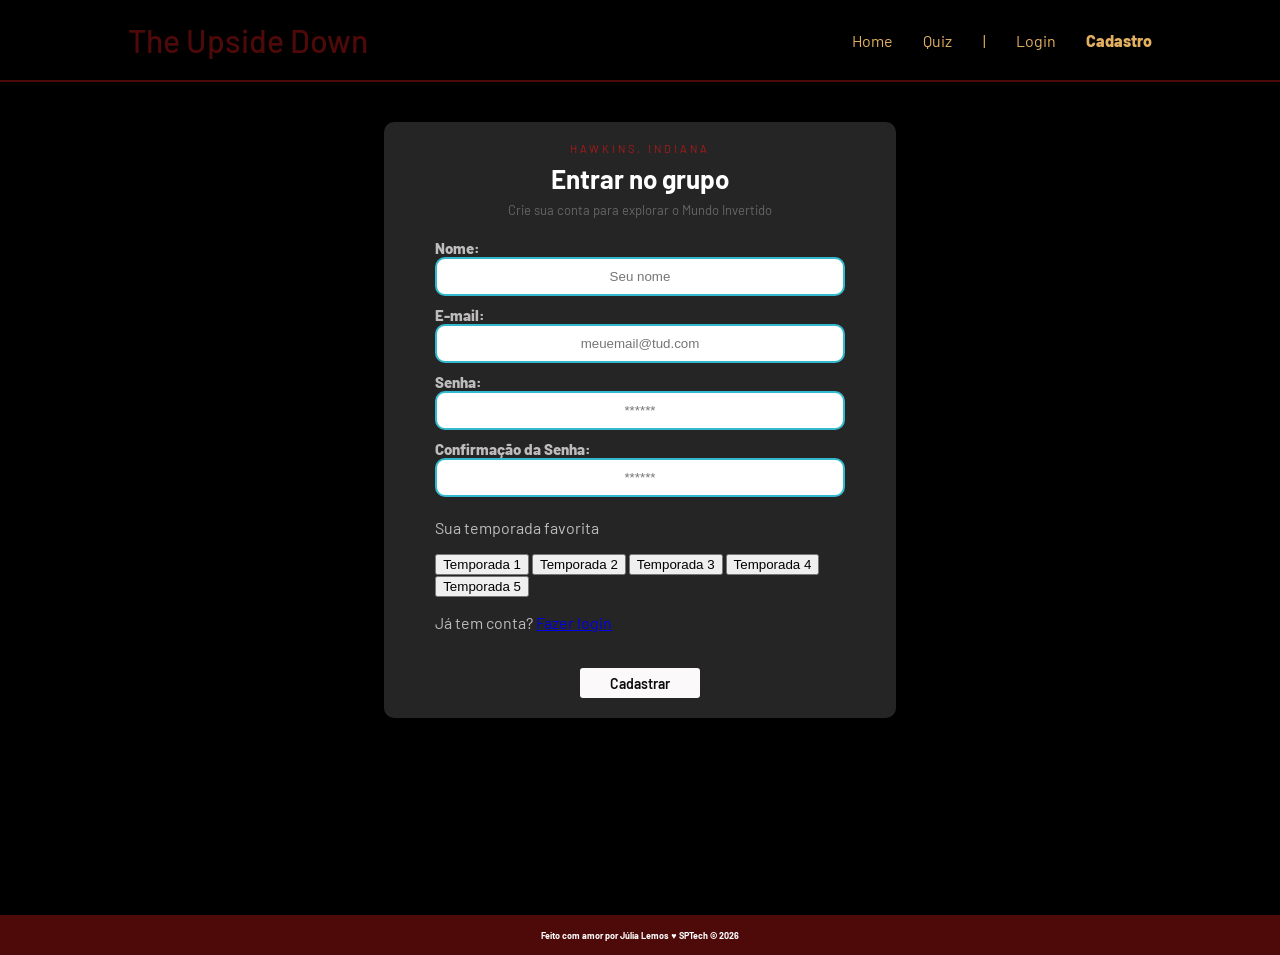
==== public/cadastro.html @ d05bf0a3 "Adiciona Cadastro, Votação e Quiz rodando" ====
<!DOCTYPE html>
<html lang="pt-br">

<head>
  <meta charset="UTF-8" />
  <meta http-equiv="X-UA-Compatible" content="IE=edge" />
  <meta name="viewport" content="width=device-width, initial-scale=1.0" />
  <title>The Upside Down | Cadastro</title>
  <script src="./js/sessao.js"></script>
  <link rel="stylesheet" href="./css/estilo.css" />
  <link rel="icon" href="./assets/icon/favicon2.ico" />
  <link rel="preconnect" href="https://fonts.gstatic.com" />
</head>

<body>
  <div class="header">
    <div class="container">
      <h1 class="titulo">The Upside Down</h1>
      <ul class="navbar">
        <li><a href="index.html">Home</a></li>
        <li><a href="quiz.html">Quiz</a></li>
        <li>|</li>
        <li><a href="login.html">Login</a></li>
        <li class="agora"><a href="#">Cadastro</a></li>
      </ul>
    </div>
  </div>

  <div class="login">
    <div class="alerta_erro">
      <div class="card_erro" id="cardErro">
        <span id="mensagem_erro"></span>
      </div>
    </div>
    <div class="container">
      <div class="card card-cadastro">
        <p class="cidade">Hawkins, Indiana</p>
        <h2>Entrar no grupo</h2>
        <p class="descricao">Crie sua conta para explorar o Mundo Invertido</p>
        <div class="formulario">
          <div class="campo">
            <span>Nome:</span>
            <input id="nome_input" type="text" placeholder="Seu nome" />
          </div>
          <div class="campo">
            <span>E-mail:</span>
            <input id="email_input" type="email" placeholder="meuemail@tud.com" />
          </div>
          <div class="campo">
            <span>Senha:</span>
            <input id="senha_input" type="password" placeholder="******" />
          </div>
          <div class="campo">
            <span>Confirmação da Senha:</span>
            <input id="confirmacao_senha_input" type="password" placeholder="******" />
          </div>

          <p class="rotulo">Sua temporada favorita</p>
          <div class="grade-temporadas">
            <button type="button" class="temporada" onclick="escolher(this, 1)">Temporada 1</button>
            <button type="button" class="temporada" onclick="escolher(this, 2)">Temporada 2</button>
            <button type="button" class="temporada" onclick="escolher(this, 3)">Temporada 3</button>
            <button type="button" class="temporada" onclick="escolher(this, 4)">Temporada 4</button>
            <button type="button" class="temporada temporada-ultima" onclick="escolher(this, 5)">Temporada 5</button>
          </div>

          <p class="texto-login">Já tem conta? <a href="login.html">Fazer login</a></p>
          <button type="button" class="botao" onclick="cadastrar()">Cadastrar</button>
        </div>

        <div id="div_aguardar" class="loading-div">
          <img src="./assets/circle-loading.gif" id="loading-gif" />
        </div>
        <div id="div_erros_login"></div>
      </div>
    </div>
  </div>

  <div class="footer">
    <div class="container">
      <h4>Feito com amor por Júlia Lemos &hearts; SPTech &copy; 2026</h4>
    </div>
  </div>
</body>

</html>

<script>
  var temporadaSelecionada = null;

  function escolher(btn, idTemporada) {
    document.querySelectorAll(".temporada").forEach(function (b) {
      b.classList.remove("selecionado");
    });
    btn.classList.add("selecionado");
    temporadaSelecionada = idTemporada;
  }

  function cadastrar() {
    var nomeVar = document.getElementById("nome_input").value;
    var emailVar = document.getElementById("email_input").value;
    var senhaVar = document.getElementById("senha_input").value;
    var confirmacaoSenhaVar = document.getElementById("confirmacao_senha_input").value;

    // Verificando se há algum campo em branco
    if (nomeVar == "" || emailVar == "" || senhaVar == "" || confirmacaoSenhaVar == "") {
      cardErro.style.display = "block";
      mensagem_erro.innerHTML = "Preencha todos os campos!";
      return false;
    }

    // Verificando se as senhas são iguais
    if (senhaVar !== confirmacaoSenhaVar) {
      cardErro.style.display = "block";
      mensagem_erro.innerHTML = "As senhas não são as mesmas!";
      return false;
    }

    setInterval(sumirMensagem, 5000);

    fetch("/usuarios/cadastrar", {
      method: "POST",
      headers: { "Content-Type": "application/json" },
      body: JSON.stringify({
        nomeServer: nomeVar,
        emailServer: emailVar,
        senhaServer: senhaVar,
        idTemporadaFavoritaServer: temporadaSelecionada
      }),
    })
      .then(function (resposta) {
        if (resposta.ok) {
          cardErro.style.display = "block";
          mensagem_erro.innerHTML = "Cadastro realizado! Redirecionando para o login...";
          setTimeout(function () {
            window.location = "login.html";
          }, 2000);
        } else {
          resposta.text().then(function (texto) {
            cardErro.style.display = "block";
            mensagem_erro.innerHTML = texto || "Erro ao cadastrar!";
          });
        }
      })
      .catch(function (erro) {
        console.log("#ERRO: " + erro);
        cardErro.style.display = "block";
        mensagem_erro.innerHTML = "Erro de conexão com o servidor.";
      });

    return false;
  }

  function sumirMensagem() {
    cardErro.style.display = "none";
  }
</script>
---- public/css/estilo.css ----
@import url('https://fonts.googleapis.com/css2?family=Barlow:ital,wght@0,100;0,200;0,300;0,400;0,500;0,600;0,700;0,800;0,900;1,100;1,200;1,300;1,400;1,500;1,600;1,700;1,800;1,900&display=swap');

body {
  margin: 0;
  padding: 0;
  font-family: 'Barlow', 'Segoe UI', Tahoma, Geneva, Verdana, sans-serif;
  background-color: black;
}

:root {
  --tamanho-header: 80px;
  --tamanho-banner: calc(100vh - var(--tamanho-header) - var(--tamanho-footer) - 2px);
  --tamanho-simulador: calc(100vh - var(--tamanho-header) - var(--tamanho-footer) - 2px);
  --tamanho-login: calc(100vh - var(--tamanho-header) - var(--tamanho-footer) - 2px);
  --tamanho-footer: 65px;
}

.container {
  display: flex;
  width: 80%;
  margin: auto;
}

/* HEADER */
.header {
  height: var(--tamanho-header);
  border-bottom: 2px solid #4e0909;
}

.header .container {
  justify-content: space-between;
  align-items: center;
  height: 100%;
}

.header a {
  text-decoration: none;
  color: #e3b062;
}

.agora {
  font-weight: 800;
}

.navbar {
  width: 300px;
  display: flex;
  align-items: center;
  justify-content: space-between;
  list-style: none;
  color: #e3b062;
}

.titulo {
  color: #4e0909;
  width: fit-content;
  font-weight: 450;
}

.header h1 {
  margin: 0;
}

/* BANNER */
.banner {
  height: var(--tamanho-banner);
  color: white;
  background-image: url('../assets/imgs/Capa.jpg');
  background-size: cover;
}

.banner .container {
  justify-content: center;
  align-items: center;
  height: 100%;
}

.banner .container p {
  width: 50%;
  margin: 0;
  padding: 0;
  font-size: 36px;
}

.banner .container span {
  font-weight: 800;
}

/* SOCIAL*/
.social {
  background-color: #e5e5e5;
  display: flex;
}

.social .container {
  justify-content: center;
}

.box img {
  width: 170px;
}

.social .container .boxes {
  display: flex;
  justify-content: space-between;
  width: 100%;
  padding: 30px 0;
}

.social p {
  text-align: center;
}

.box {
  display: flex;
  flex-direction: column;
  align-items: center;
}

/* FOOTER */
.footer {
  background-color: #4e0909;
  height: 40px;
  color: #fff;
  display: flex;
  font-size: 9px;
}

.footer .container {
  justify-content: center;
  text-align: center;
}

.footer .container .version {
  font-size: 12px;
}

/* LOGIN */
.login {
  height: var(--tamanho-login);
  background-image: url('../assets/imgs/bg-jelly-fish-para-home.png');
  background-size: cover;
}

.login .container {
  justify-content: center;
  align-items: center;
  height: 100%;
}

.card {
  width: 50%;
  background-color: #252525;
  border-radius: 10px;
  display: flex;
  align-items: center;
  justify-content: space-evenly;
  color: rgb(190, 188, 189);
  flex-direction: column;
  height: fit-content;
  padding: 20px 0;
}

.card h2 {
  margin: 0;
  font-size: 30px;
}

.formulario {
  display: flex;
  height: 90%;
  width: 80%;
  justify-content: space-around;
  flex-direction: column;
}

.formulario span {
  font-size: 15px;
  font-weight: 800;
}

.formulario input {
  border: 2px solid #32b9cd;
  text-align: center;
  border-radius: 10px;
  margin: 0;
}

.formulario select {
  border: 2px solid #32b9cd;
  background-color: white;
  color: gray;
  height: 36px;
  text-align: center;
  border-radius: 10px;
  margin: 0;
}

.campo {
  display: flex;
  flex-direction: column;
  justify-content: start;
  padding: 5px 0;
}

.botao {
  cursor: pointer;
  font-family: "Barlow", sans-serif;
  border: 0;
  border-radius: 3px;
  font-weight: 600;
  font-size: 14px;
  color: #0c0c0c;
  background-color: #fcf9fa;
  width: 120px;
  height: 30px;
  align-self: center;
  margin-top: 20px;
}

.loading-div {
  width: 50px;
  display: none;
}

.loading-div img {
  height: 50px;
  width: 50px;
}

#div_erros_login {
  display: none;
}

/* FORMULARIO */
.alerta_erro {
  display: flex;
  justify-content: flex-end;
}

.card_erro {
  display: none;
  background-color: #fff;
  color: black;
  width: 230px;
  position: fixed;
  border-radius: 4px;
  border: #4e0909 3px solid;
  padding: 10px;
  margin-right: 10%;
}

.card_erro #mensagem_erro {
  font-weight: 500;
  font-size: 20px;
}

.formulario .tipo_campo {
  font-size: 20px;
  font-weight: 600 !important;
}

input {
  margin-bottom: 10px;
  border: 2px solid #4e0909;
  padding: 10px;
  text-align: center;
  border-radius: 10px;
}

.btn {
  font-family: "Barlow", sans-serif;
  border: 0;
  border-radius: 5px;
  font-weight: 600;
  font-size: 18px;
  padding: 10px 15px;
  color: white;
  background-color: #ED145B;
  width: 120px;
  align-self: center;
  margin-top: 5px;
}

.loading-div {
  width: 50px;
  margin: auto;
  display: none;
}

/* SIMULADOR */
.simulador {
  color: white;
}

.simulador .container {
  flex-direction: column;
  overflow: scroll;
  height: var(--tamanho-simulador);
}

/* ALERTA */
#alerta {
  position: absolute;
  right: 0;
  bottom: 0;
}

.mensagem-alarme {
  background-color: white;
  border-radius: 5px;
  width: 300px;
  height: 80px;
  margin: 10px;
  padding: 10px 0;
  display: flex;
  justify-content: space-evenly;
  align-items: center;
}

.mensagem-alarme h3 {
  font-size: 14px;
  margin: 0;
}

.mensagem-alarme .informacao {
  width: 66%;
}

.alarme-sino {
  width: 48px;
  height: 48px;
  animation-name: bell;
  animation-duration: 4s;
  background-image: url('https://cdn-icons-png.flaticon.com/512/1157/1157000.png');
  background-size: cover;
  animation-iteration-count: infinite;
}

@keyframes bell {
  0% {
    transform: rotate(25deg);
  }

  25% {
    transform: rotate(-25deg);
  }

  50% {
    transform: rotate(25deg);
  }

  75% {
    transform: rotate(-25deg);
  }

  100% {
    transform: rotate(25deg);
  }
}

/* Título de seção*/
.titulo-secao {
  font-size: 13px;
  letter-spacing: 4px;
  color: #4e0909;
  text-align: center;
  width: 100%;
  margin-bottom: 20px;
  font-weight: 700;
}

/* INTRODUÇÃO */
.introducao-section {
  background-color: #111;
}

.introducao-boxes {
  align-items: center;
  gap: 40px;
}

.introducao-texto {
  flex: 1;
  color: #fff;
  text-align: left;
}

.introducao-texto h2 {
  font-size: 28px;
  margin: 0 0 12px 0;
  color: #fff;
}

.introducao-texto p {
  font-size: 18px;
  color: #bbb;
  line-height: 1.7;
  text-align: left;
}

.introducao-imagem {
  flex: 0 0 200px;
}

.introducao-imagem img {
  width: 100%;
  display: block;
}

/* TEMPORADAS */
.temporadas-section {
  background-color: #0d0d0d;
}

.card-temporada {
  flex: 1;
  min-width: 140px;
  background: #1a1a1a;
  border-top: 4px solid #4e0909;
  border-radius: 6px;
  overflow: hidden;
  padding: 0 !important;
  align-items: stretch;
}

.card-temporada img {
  width: 100%;
  height: 130px;
  object-fit: cover;
  display: block;
}

.card-temporada h4 {
  color: #e3b062;
  margin: 12px 12px 6px;
  font-size: 16px;
}

.card-temporada p {
  color: #aaa;
  font-size: 13px;
  line-height: 1.5;
  margin: 0 12px 12px;
  text-align: left;
}

/* VILÕES */
.viloes-section {
  background-color: #111;
}

.card-vilao {
  display: flex;
  align-items: center;
  gap: 24px;
  background: #1a1a1a;
  border-left: 4px solid #4e0909;
  border-radius: 6px;
  padding: 16px;
  margin-bottom: 16px;
  width: 100%;
}

.vilao-foto {
  width: 110px;
  height: 110px;
  object-fit: cover;
  border-radius: 4px;
  flex-shrink: 0;
}

.vilao-texto h4 {
  color: #e3b062;
  margin: 0 0 8px 0;
  font-size: 18px;
}

.vilao-texto p {
  color: #aaa;
  font-size: 14px;
  line-height: 1.6;
  margin: 0;
  text-align: left;
}

/* ENQUETE */
.enquete-section {
  background-color: #0d0d0d;
}

.enquete-subtitulo {
  color: #777;
  font-size: 14px;
  margin: -10px 0 20px;
  text-align: center;
}

.enquete-opcoes {
  display: flex;
  flex-wrap: wrap;
  gap: 10px;
  justify-content: center;
}

.btn-enquete {
  width: auto !important;
  height: auto !important;
  padding: 10px 20px !important;
  margin-top: 0 !important;
  background-color: #1a1a1a !important;
  color: #ccc !important;
  border: 1px solid #333 !important;
  border-radius: 4px !important;
  transition: all 0.2s;
}

.btn-enquete:hover:not([disabled]) {
  border-color: #4e0909 !important;
  color: #fff !important;
}

.btn-enquete-selecionado {
  background-color: #4e0909 !important;
  color: #fff !important;
  border-color: #4e0909 !important;
}

.btn-enquete:disabled {
  opacity: 0.6;
  cursor: not-allowed;
}

#enquete-resultado {
  color: #aaa;
  font-size: 15px;
  text-align: center;
}

#enquete-resultado strong {
  color: #e3b062;
}

/* BANNER */
.banner {
  background-image: linear-gradient(to bottom, rgba(0, 0, 0, 0.3), rgba(80, 0, 0, 0.6), rgba(0, 0, 0, 0.9)),
    url('../assets/imgs/Capa.jpg') !important;
}

.banner-conteudo {
  flex-direction: column !important;
  justify-content: center !important;
  align-items: flex-start !important;
  gap: 16px;
}

.banner-label {
  font-size: 11px !important;
  letter-spacing: 4px;
  color: #a81919 !important;
  margin: 0 !important;
  font-weight: 600;
}

.banner-frase {
  font-size: 46px !important;
  font-weight: 800;
  color: #fff;
  margin: 0;
  line-height: 1.2;
  width: 60% !important;
}

.banner-frase span {
  color: #a81919 !important;
  font-weight: 800;
}

.banner-descricao {
  font-size: 16px !important;
  color: #bbb !important;
  margin: 0 !important;
  line-height: 1.6;
  width: 50% !important;
}

.banner-btn {
  display: inline-block;
  margin-top: 8px;
  padding: 12px 28px;
  background: #4e0909;
  color: #fff;
  text-decoration: none;
  font-weight: 600;
  font-size: 14px;
  letter-spacing: 1px;
  border-radius: 3px;
  transition: background 0.2s;
}

.banner-btn:hover {
  background: #7a1010;
}

.introducao-section,
.temporadas-section,
.viloes-section,
.enquete-section {
  background-color: #0d0d0d !important;
}

.temporadas-section {
  background-color: #111 !important;
}

.enquete-section {
  background-color: #111 !important;
}

.titulo-secao {
  color: #a81919 !important;
  font-size: 12px;
  letter-spacing: 4px;
  text-transform: uppercase;
  margin-bottom: 24px;
}

.card-temporada {
  border-top: 4px solid #4e0909 !important;
  background: #1a1a1a !important;
}

.card-temporada h4 {
  color: #e3b062 !important;
}

.card-temporada p {
  color: #999 !important;
  text-align: left !important;
}

.card-vilao {
  border-left: 4px solid #4e0909 !important;
  background: #1a1a1a !important;
}

.vilao-texto h4 {
  color: #e3b062 !important;
}

.vilao-texto p {
  color: #999 !important;
  text-align: left !important;
}

/* ENQUETE*/
.enquete-opcoes {
  display: flex;
  flex-wrap: wrap;
  gap: 16px;
  justify-content: center;
  margin-bottom: 20px;
}

.card-personagem {
  display: flex;
  flex-direction: column;
  align-items: center;
  gap: 8px;
  cursor: pointer;
  transition: transform 0.2s;
}

.card-personagem:hover {
  transform: translateY(-4px);
}

.card-personagem:hover {
  border-color: #a81919;
}

.card-personagem.selecionado {
  border-color: #a81919;
  box-shadow: 0 0 12px rgba(168, 25, 25, 0.6);
}

.personagem-nome {
  font-size: 13px;
  color: #ccc;
  font-weight: 600;
}

.card-personagem.selecionado .personagem-nome {
  color: #a81919;
}

.enquete-aviso {
  color: #777;
  font-size: 14px;
  text-align: center;
  margin-bottom: 16px;
}

.enquete-votou {
  color: #aaa;
  font-size: 15px;
  text-align: center;
  margin-bottom: 24px;
}

.enquete-votou strong {
  color: #a81919;
}

.enquete-barras {
  width: 100%;
  max-width: 500px;
  display: flex;
  flex-direction: column;
  gap: 10px;
}

.barra-linha {
  display: flex;
  align-items: center;
  gap: 12px;
}

.barra-nome {
  color: #ccc;
  font-size: 13px;
  width: 70px;
  text-align: right;
  flex-shrink: 0;
}

.barra-fundo {
  flex: 1;
  background: #2a2a2a;
  border-radius: 3px;
  height: 10px;
  overflow: hidden;
}

.barra-preenchida {
  height: 100%;
  background: #4e0909;
  border-radius: 3px;
  transition: width 0.6s ease;
}

.barra-pct {
  color: #aaa;
  font-size: 12px;
  width: 36px;
  flex-shrink: 0;
}

.login {
  min-height: var(--tamanho-login);
  height: auto !important;
  padding: 40px 0;
}

.cidade {
  font-size: 11px;
  letter-spacing: 3px;
  text-transform: uppercase;
  color: #a81919;
  margin: 0 0 4px 0;
  text-align: center;
}

.descricao {
  font-size: 13px;
  color: #666;
  text-align: center;
  margin: 0 0 16px 0;
}

.card h2 {
  color: #fff;
  margin: 4px 0 8px 0;
  font-size: 26px;
  text-align: center;
}
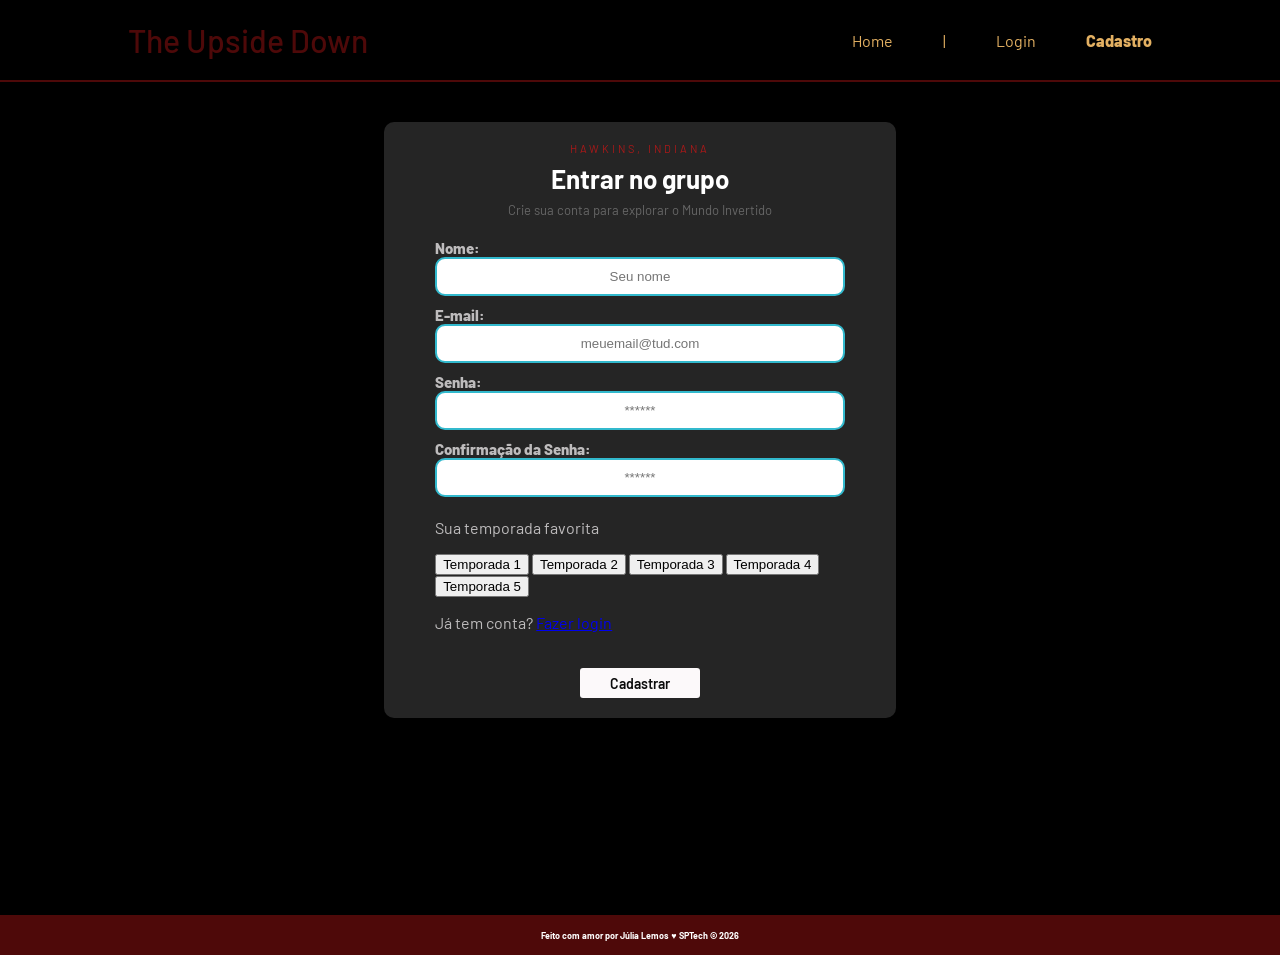
==== commit 49dae9df: "Corrige navbar e direcionamentos do site" ====
--- a/public/cadastro.html
+++ b/public/cadastro.html
@@ -18,7 +18,6 @@
       <h1 class="titulo">The Upside Down</h1>
       <ul class="navbar">
         <li><a href="index.html">Home</a></li>
-        <li><a href="quiz.html">Quiz</a></li>
         <li>|</li>
         <li><a href="login.html">Login</a></li>
         <li class="agora"><a href="#">Cadastro</a></li>
